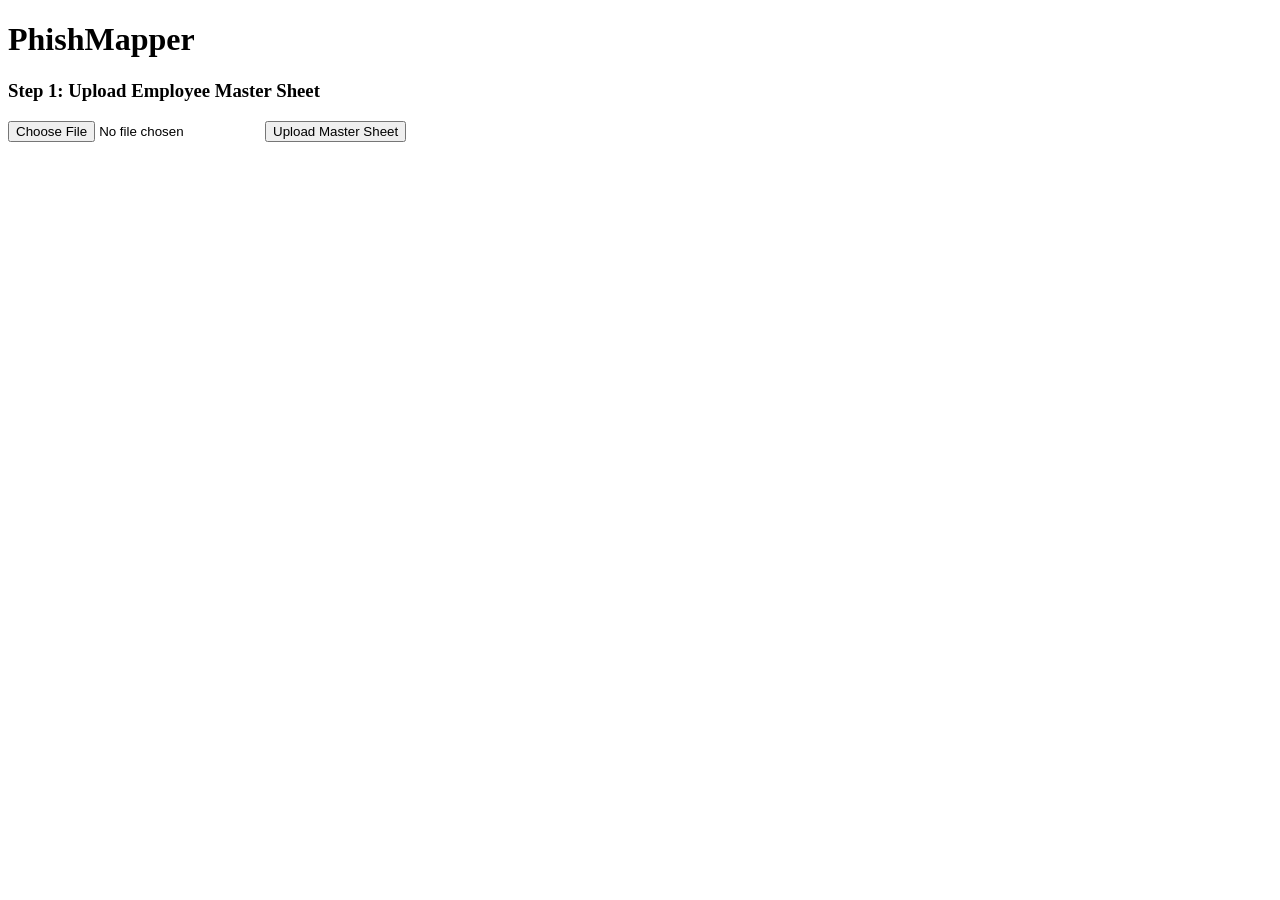
==== templates/index.html @ 1999784e "added phish merge logic in app.py" ====
<!DOCTYPE html>
<html lang="en">
<head>
    <meta charset="UTF-8">
    <title>Upload Employee Master</title>
    <link rel="stylesheet" href="{{ url_for('static', filename='styles.css') }}">
</head>
<body>
    <div class="container">
        <h1>PhishMapper</h1>
        <h3>Step 1: Upload Employee Master Sheet</h3>
        <form action="/" method="POST" enctype="multipart/form-data">
            <input type="file" name="employee_file" accept=".xlsx,.xls,.csv" required>
            <button type="submit">Upload Master Sheet</button>
        </form>
    </div>
</body>
</html>
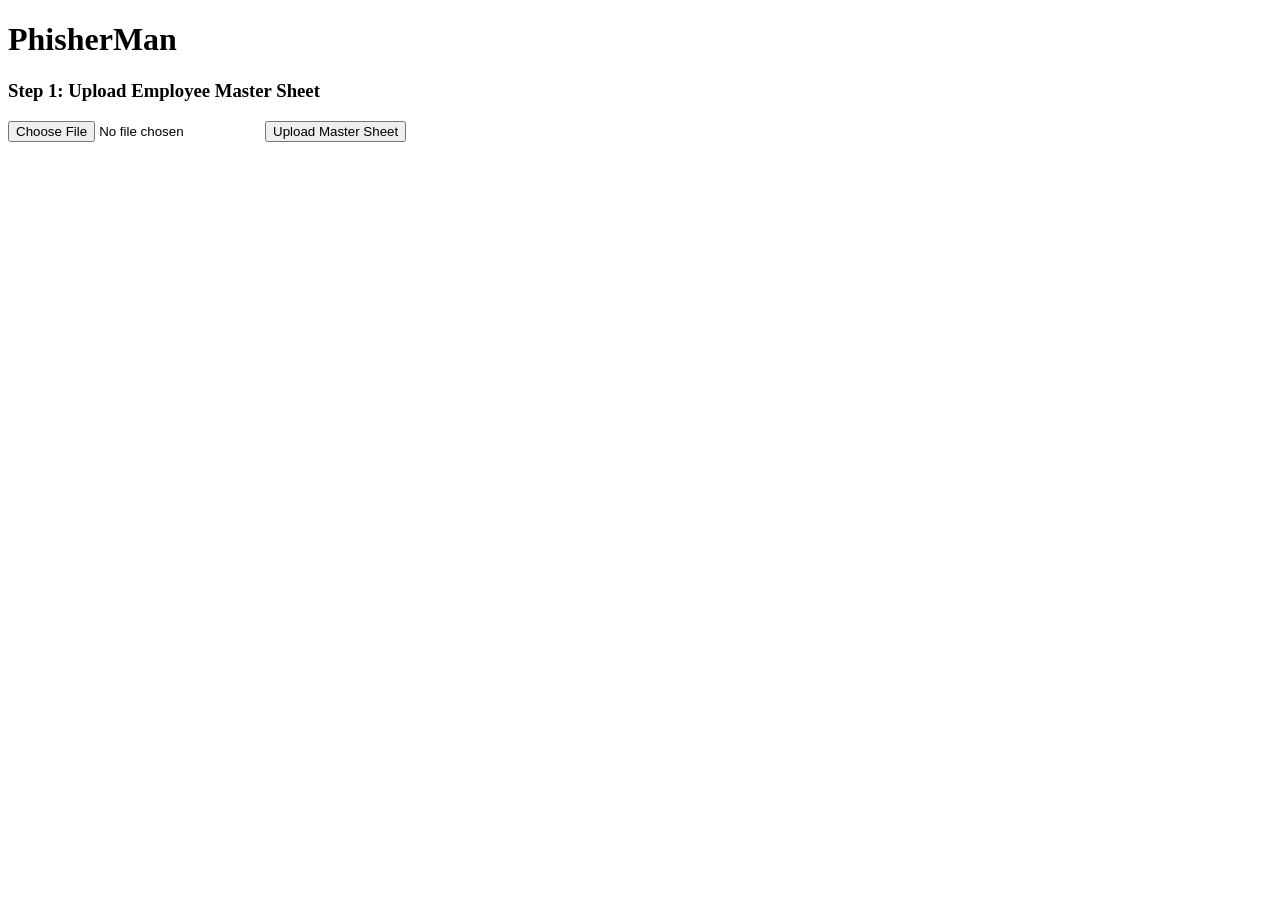
==== commit e69e2f52: "made changes to map using email id as names may be repetitive" ====
--- a/templates/index.html
+++ b/templates/index.html
@@ -7,7 +7,7 @@
 </head>
 <body>
     <div class="container">
-        <h1>PhishMapper</h1>
+        <h1>PhisherMan</h1>
         <h3>Step 1: Upload Employee Master Sheet</h3>
         <form action="/" method="POST" enctype="multipart/form-data">
             <input type="file" name="employee_file" accept=".xlsx,.xls,.csv" required>
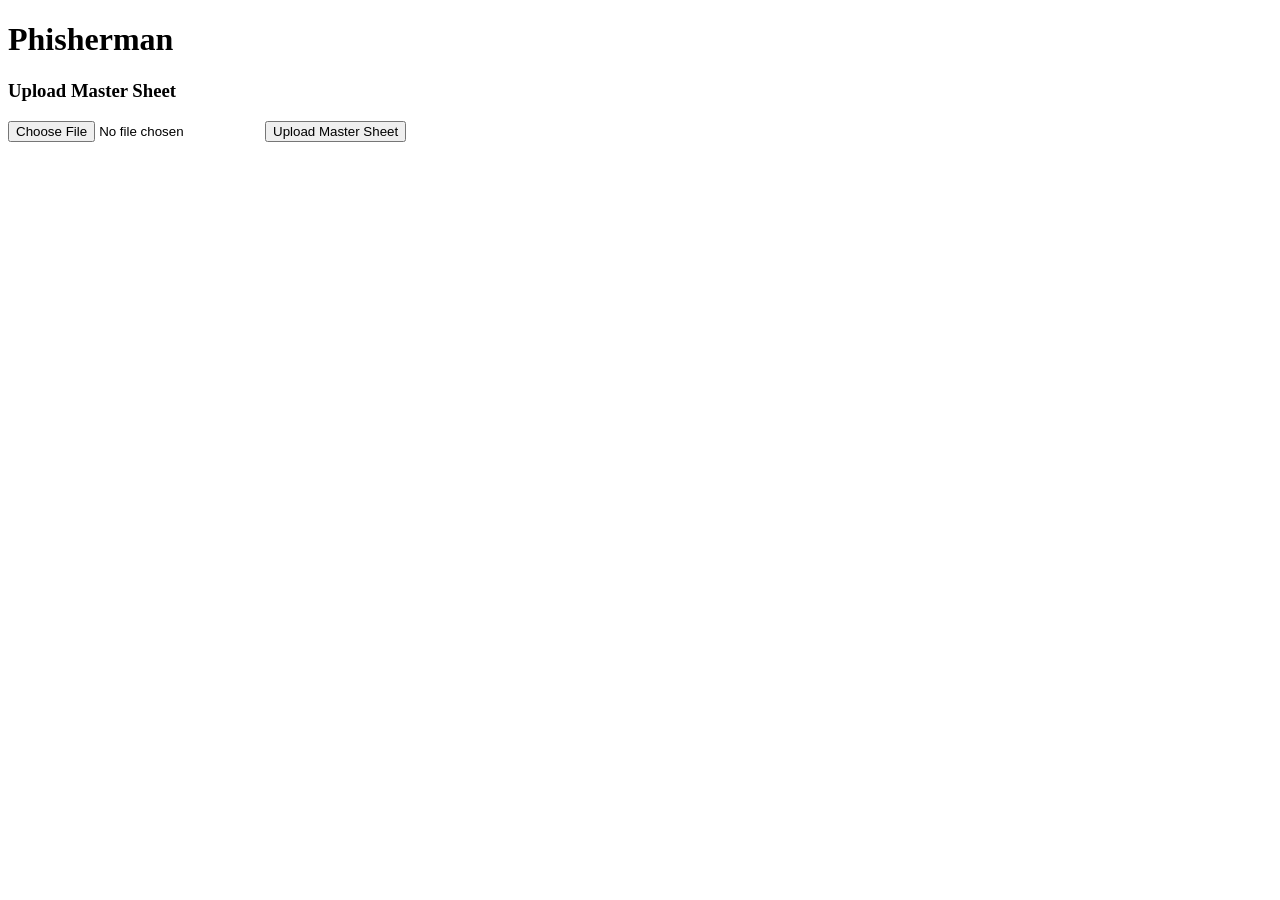
==== commit 289ea01b: "refined logic" ====
--- a/templates/index.html
+++ b/templates/index.html
@@ -1,18 +1,17 @@
 <!DOCTYPE html>
-<html lang="en">
+<html>
 <head>
-    <meta charset="UTF-8">
-    <title>Upload Employee Master</title>
+    <title>Phisherman — Upload Master Sheet</title>
     <link rel="stylesheet" href="{{ url_for('static', filename='styles.css') }}">
 </head>
 <body>
-    <div class="container">
-        <h1>PhisherMan</h1>
-        <h3>Step 1: Upload Employee Master Sheet</h3>
-        <form action="/" method="POST" enctype="multipart/form-data">
-            <input type="file" name="employee_file" accept=".xlsx,.xls,.csv" required>
-            <button type="submit">Upload Master Sheet</button>
-        </form>
-    </div>
+<div class="container">
+    <h1>Phisherman</h1>
+    <h3>Upload Master Sheet</h3>
+    <form method="post" enctype="multipart/form-data">
+    <input type="file" name="master_file" required>
+    <button type="submit">Upload Master Sheet</button>
+</form>
+</div>
 </body>
 </html>
